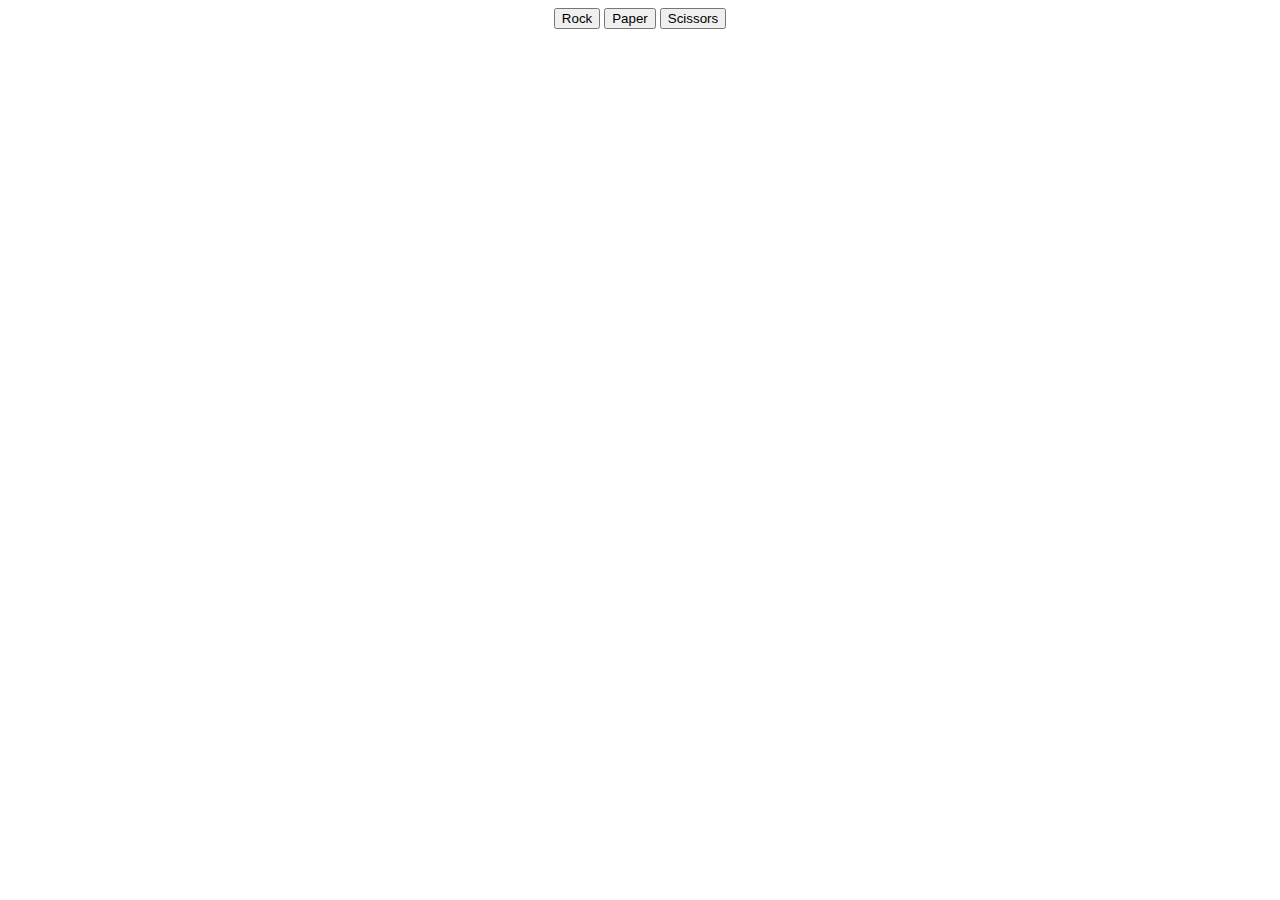
==== index.html @ 0fe2227a "Center aligned buttons" ====
<!DOCTYPE html>
<html>
    <head>
        <title>rockpaperscissors</title>
    </head>
    <body>
        <div style="text-align: center;">
            <button id="rock">Rock</button>
            <button id="paper">Paper</button>
            <button id="scissors">Scissors</button>
            <p>
            <div id="score"></div>
            <div id="result"></div>
            </p>
        </div>
        <script>

            //gitHub solution for reference
            //https://github.com/charlotte-hues/rock_paper_scissors/blob/master/rockPaperScissorsScript.js
            //Main Code

            var computerScore = 0;
            var playerScore = 0;
            
            //calls the button everytime user clicks; then runs the associated functions
            const buttons = document.querySelectorAll('button');
            buttons.forEach(button => {
                button.addEventListener('click', playRound);
                button.addEventListener('click', results);
            });

            function computerPlay(){
                //computer randomly selects Rock, Paper or Scissor
                var computerChoice = Math.random()

                if (computerChoice < 0.34) {
                    return ('rock')
                } 
                else if(computerChoice <= 0.67) {
                    return ('paper')
                } 
                else {
                    return ('scissors')
                } 
            }
            
            function playRound(button){

                //runs the function to determine who earns the point for the round 
                const playerSelection = button.target.id;
                const computerSelection = computerPlay();


                if (playerSelection == 'rock' && computerSelection == 'scissors'){
                    playerScore++;
                    alert("Rock beats Scissor! 1 Point!");
                    return ("Rock beats Scissor! 1 Point!");
                }

                else if (playerSelection == 'rock' && computerSelection == 'paper'){
                    computerScore++;
                    alert("Paper beats Rock! 1 Point Computer!");
                    return("Paper beats Rock! 1 Point Computer!");
                }

                else if (playerSelection == 'paper' && computerSelection == 'rock'){
                    playerScore++;
                    alert("Paper beats Rock! 1 Point!");
                    return("Paper beats Rock! 1 Point!");
                }

                else if (playerSelection == 'paper' && computerSelection == 'scissors'){
                    computerScore++;
                    alert("Scissor beats Paper! 1 Point Computer!");
                    return("Scissor beats Paper! 1 Point Computer!");
                }

                else if (playerSelection == 'scissors' && computerSelection == 'paper'){
                    playerScore++;
                    alert("Scissor cuts Paper! 1 Point!");
                    return("Scissor cuts Paper! 1 Point!");
                }

                else if (playerSelection == 'scissors' && computerSelection == 'rock'){
                    computerScore++;
                    alert("Rock stomps Scissor! 1 Point Computer!");
                    return("Rock stomps Scissor! 1 Point Computer!");
                }
                else if (playerSelection == computerSelection){
                    alert("It's a tie! Try again!");
                    return("It's a tie! Try again!");
                }

            }
            
            function results (){

                //displays the results of the current round and winner (first to 5 points)
                document.getElementById('score').innerHTML = "Computer: " + computerScore + " Player Score: " + playerScore; 

                if (computerScore == 5){
                    document.getElementById('result').innerHTML = "Computer Wins the Game!"; 
                } 
                else if (playerScore == 5){
                    document.getElementById('result').innerHTML = "You Win the Game!"; 
                }
            }

            prompt 
        </script>
    </body>
</html>
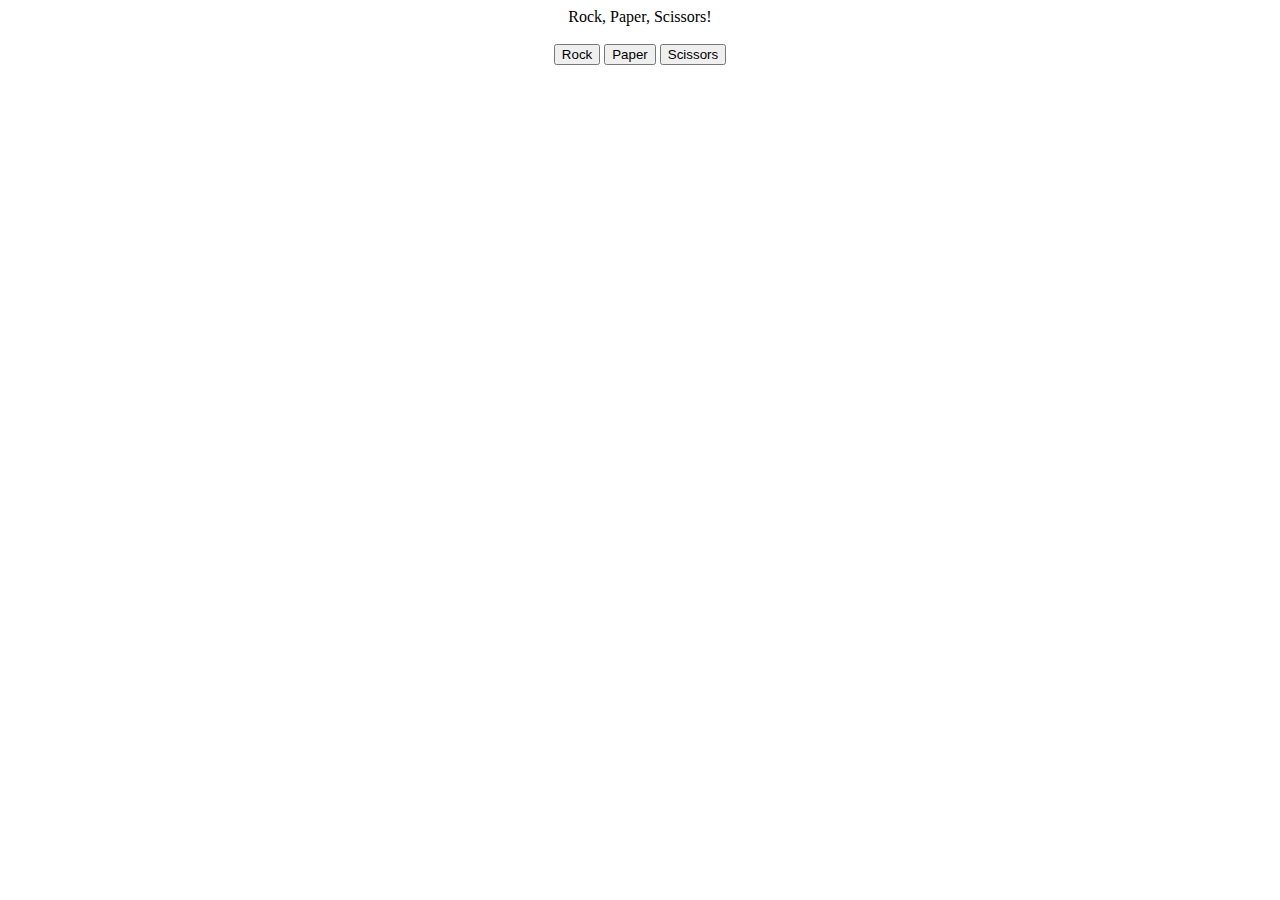
==== commit af1122fe: "created comments" ====
--- a/index.html
+++ b/index.html
@@ -5,6 +5,9 @@
     </head>
     <body>
         <div style="text-align: center;">
+            Rock, Paper, Scissors!
+            <br>
+            <br>
             <button id="rock">Rock</button>
             <button id="paper">Paper</button>
             <button id="scissors">Scissors</button>
@@ -15,27 +18,29 @@
         </div>
         <script>
 
-            //gitHub solution for reference
-            //https://github.com/charlotte-hues/rock_paper_scissors/blob/master/rockPaperScissorsScript.js
-            //Main Code
-
             var computerScore = 0;
             var playerScore = 0;
             
             //calls the button everytime user clicks; then runs the associated functions
             const buttons = document.querySelectorAll('button');
+
+            //as soon as any button is clicked, runs playRound and results functions
             buttons.forEach(button => {
                 button.addEventListener('click', playRound);
                 button.addEventListener('click', results);
             });
 
+            //computer randomly selects Rock, Paper or Scissor
             function computerPlay(){
-                //computer randomly selects Rock, Paper or Scissor
+                
+                //generates random floating-point number between 0 and 1; inclusive of 0 but not 1
                 var computerChoice = Math.random()
 
                 if (computerChoice < 0.34) {
                     return ('rock')
                 } 
+
+                //will not run code unless if statement above is false
                 else if(computerChoice <= 0.67) {
                     return ('paper')
                 } 
@@ -50,7 +55,7 @@
                 const playerSelection = button.target.id;
                 const computerSelection = computerPlay();
 
-
+                //based on the button select by player, will determine who receives point
                 if (playerSelection == 'rock' && computerSelection == 'scissors'){
                     playerScore++;
                     alert("Rock beats Scissor! 1 Point!");
@@ -95,9 +100,10 @@
             
             function results (){
 
-                //displays the results of the current round and winner (first to 5 points)
+                //displays the results of the current round and winner (first to 5 points) on the screen
                 document.getElementById('score').innerHTML = "Computer: " + computerScore + " Player Score: " + playerScore; 
 
+                //determines winner of the game
                 if (computerScore == 5){
                     document.getElementById('result').innerHTML = "Computer Wins the Game!"; 
                 } 
@@ -106,7 +112,6 @@
                 }
             }
 
-            prompt 
         </script>
     </body>
 </html>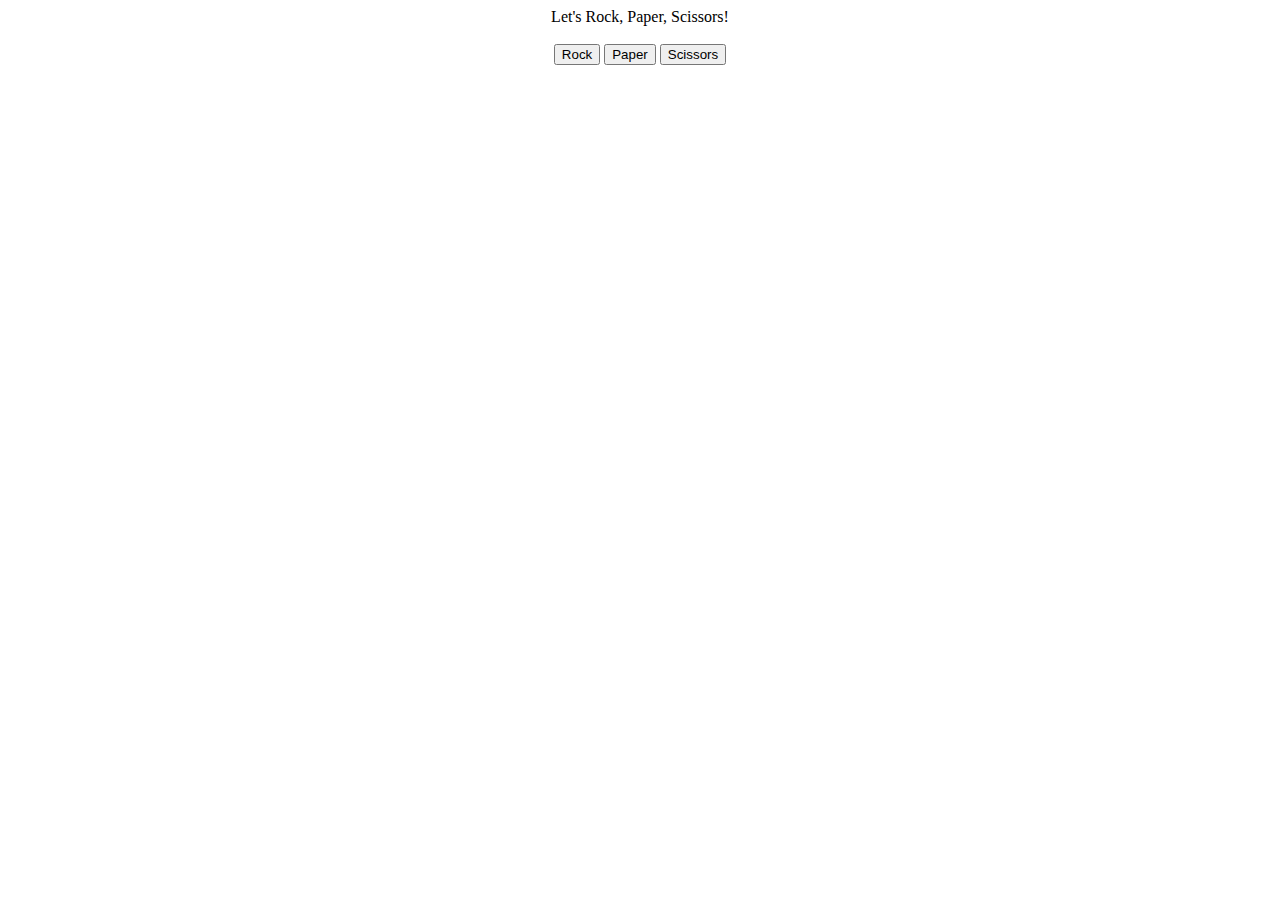
==== commit 1bcbdf9b: "Changed title" ====
--- a/index.html
+++ b/index.html
@@ -5,7 +5,7 @@
     </head>
     <body>
         <div style="text-align: center;">
-            Rock, Paper, Scissors!
+            Let's Rock, Paper, Scissors!
             <br>
             <br>
             <button id="rock">Rock</button>
@@ -16,102 +16,8 @@
             <div id="result"></div>
             </p>
         </div>
-        <script>
 
-            var computerScore = 0;
-            var playerScore = 0;
-            
-            //calls the button everytime user clicks; then runs the associated functions
-            const buttons = document.querySelectorAll('button');
-
-            //as soon as any button is clicked, runs playRound and results functions
-            buttons.forEach(button => {
-                button.addEventListener('click', playRound);
-                button.addEventListener('click', results);
-            });
-
-            //computer randomly selects Rock, Paper or Scissor
-            function computerPlay(){
-                
-                //generates random floating-point number between 0 and 1; inclusive of 0 but not 1
-                var computerChoice = Math.random()
-
-                if (computerChoice < 0.34) {
-                    return ('rock')
-                } 
-
-                //will not run code unless if statement above is false
-                else if(computerChoice <= 0.67) {
-                    return ('paper')
-                } 
-                else {
-                    return ('scissors')
-                } 
-            }
-            
-            function playRound(button){
-
-                //runs the function to determine who earns the point for the round 
-                const playerSelection = button.target.id;
-                const computerSelection = computerPlay();
-
-                //based on the button select by player, will determine who receives point
-                if (playerSelection == 'rock' && computerSelection == 'scissors'){
-                    playerScore++;
-                    alert("Rock beats Scissor! 1 Point!");
-                    return ("Rock beats Scissor! 1 Point!");
-                }
-
-                else if (playerSelection == 'rock' && computerSelection == 'paper'){
-                    computerScore++;
-                    alert("Paper beats Rock! 1 Point Computer!");
-                    return("Paper beats Rock! 1 Point Computer!");
-                }
-
-                else if (playerSelection == 'paper' && computerSelection == 'rock'){
-                    playerScore++;
-                    alert("Paper beats Rock! 1 Point!");
-                    return("Paper beats Rock! 1 Point!");
-                }
-
-                else if (playerSelection == 'paper' && computerSelection == 'scissors'){
-                    computerScore++;
-                    alert("Scissor beats Paper! 1 Point Computer!");
-                    return("Scissor beats Paper! 1 Point Computer!");
-                }
-
-                else if (playerSelection == 'scissors' && computerSelection == 'paper'){
-                    playerScore++;
-                    alert("Scissor cuts Paper! 1 Point!");
-                    return("Scissor cuts Paper! 1 Point!");
-                }
-
-                else if (playerSelection == 'scissors' && computerSelection == 'rock'){
-                    computerScore++;
-                    alert("Rock stomps Scissor! 1 Point Computer!");
-                    return("Rock stomps Scissor! 1 Point Computer!");
-                }
-                else if (playerSelection == computerSelection){
-                    alert("It's a tie! Try again!");
-                    return("It's a tie! Try again!");
-                }
-
-            }
-            
-            function results (){
-
-                //displays the results of the current round and winner (first to 5 points) on the screen
-                document.getElementById('score').innerHTML = "Computer: " + computerScore + " Player Score: " + playerScore; 
-
-                //determines winner of the game
-                if (computerScore == 5){
-                    document.getElementById('result').innerHTML = "Computer Wins the Game!"; 
-                } 
-                else if (playerScore == 5){
-                    document.getElementById('result').innerHTML = "You Win the Game!"; 
-                }
-            }
-
-        </script>
+        <script src="rockpaperscissors.js"></script>
+        
     </body>
 </html>